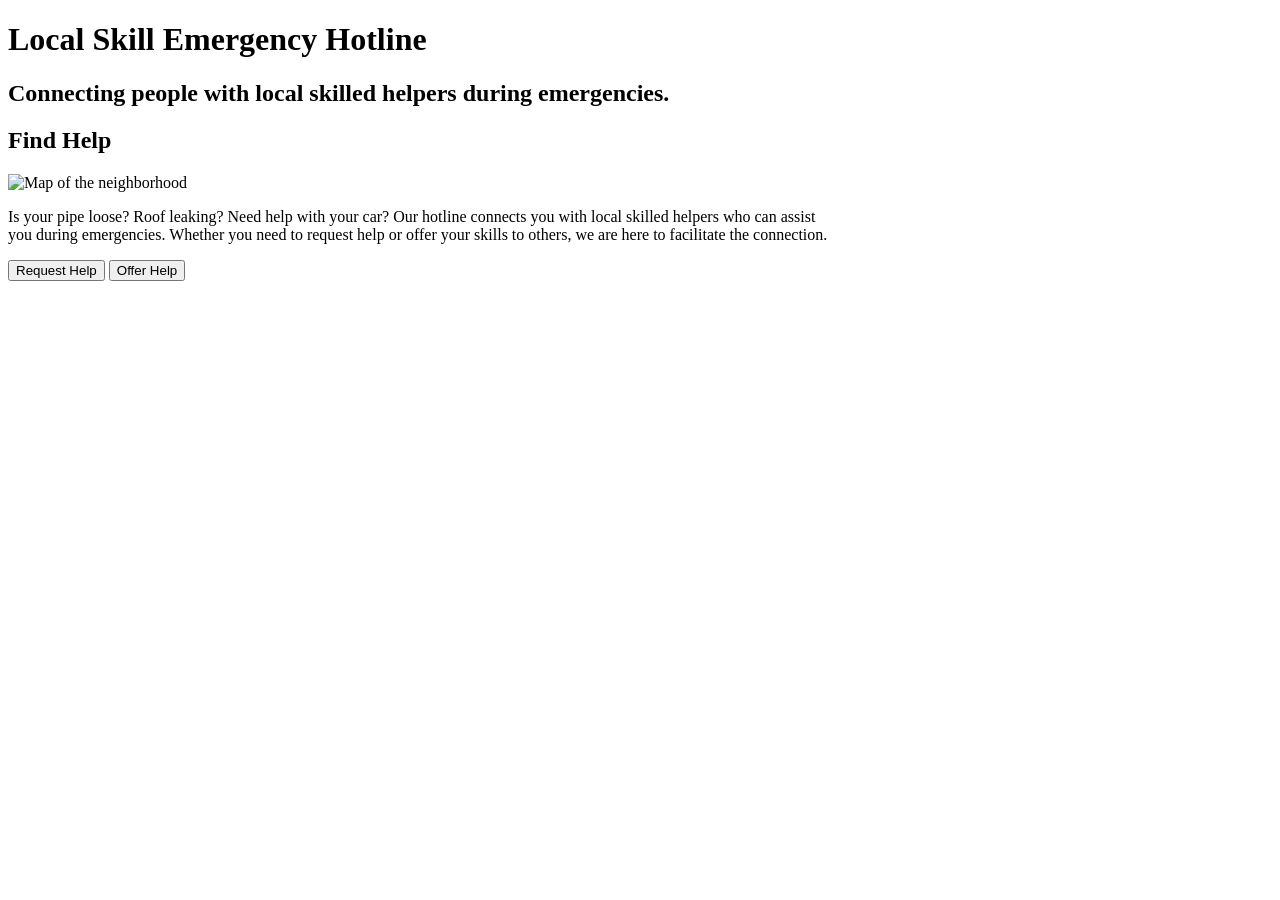
==== html/index.html @ f85cc68f "Put Index.html into a folder to help organize the future pages" ====
<!DOCTYPE html>
<html>
    <head>
        <title>Local Skill Emergency Hotline</title>
        <link rel="stylesheet" href="style.css">
        <meta utf="utf-8">
    </head>

    <body>
        <header class="headerTop">
            <h1>Local Skill Emergency Hotline</h1>
            <h2>Connecting people with local skilled helpers during emergencies.</h2>
        </header>
        <main>
            <div class="textCenter">
                <h2>Find Help</h2>
                <img src="./images/sampleMap.jpg" alt="Map of the neighborhood" class="mapImage">
                <p class="goalDescription">
                    Is your pipe loose? Roof leaking? Need help with your car? Our hotline connects you with local skilled helpers who can assist <br> you during emergencies.  Whether you need to request help or offer your skills to others, we are here to facilitate the connection.
                </p>
                <div class="button">
                    <button> Request Help </button>
                    <button> Offer Help </button>
                </div>
            </div>
        </main>

    </body>
</html>
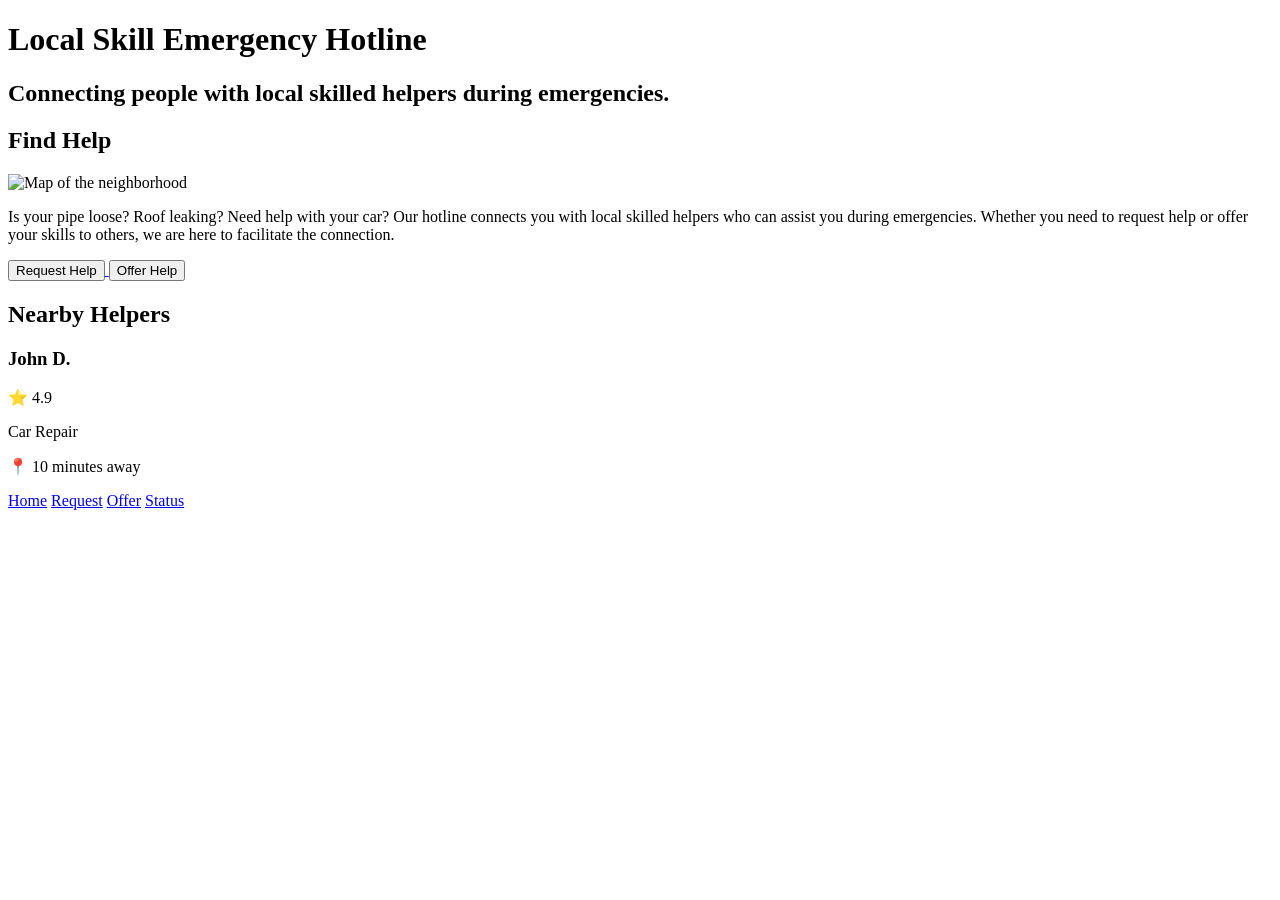
==== commit 9bdf81a9: "index.html for improved structure and semantics" ====
--- a/html/index.html
+++ b/html/index.html
@@ -1,29 +1,67 @@
 <!DOCTYPE html>
-<html>
-    <head>
-        <title>Local Skill Emergency Hotline</title>
-        <link rel="stylesheet" href="style.css">
-        <meta utf="utf-8">
-    </head>
+<html lang="en">
 
-    <body>
-        <header class="headerTop">
-            <h1>Local Skill Emergency Hotline</h1>
-            <h2>Connecting people with local skilled helpers during emergencies.</h2>
-        </header>
-        <main>
+<head>
+    <meta charset="UTF-8">
+    <meta name="viewport" content="width=device-width, initial-scale=1.0">
+    <title>Local Skill Emergency Hotline</title>
+    <link rel="stylesheet" href="style.css">
+</head>
+
+<body>
+
+    <header class="headerTop">
+        <h1>Local Skill Emergency Hotline</h1>
+        <h2>Connecting people with local skilled helpers during emergencies.</h2>
+    </header>
+
+    <main>
+        <div class="phone">
+
             <div class="textCenter">
+
                 <h2>Find Help</h2>
+
                 <img src="./images/sampleMap.jpg" alt="Map of the neighborhood" class="mapImage">
+
                 <p class="goalDescription">
-                    Is your pipe loose? Roof leaking? Need help with your car? Our hotline connects you with local skilled helpers who can assist <br> you during emergencies.  Whether you need to request help or offer your skills to others, we are here to facilitate the connection.
+                    Is your pipe loose? Roof leaking? Need help with your car?
+                    Our hotline connects you with local skilled helpers who can
+                    assist you during emergencies. Whether you need to request
+                    help or offer your skills to others, we are here to
+                    facilitate the connection.
                 </p>
+
                 <div class="button">
-                    <button> Request Help </button>
-                    <button> Offer Help </button>
+                    <a href="request.html">
+                        <button>Request Help</button>
+                    </a>
+
+                    <a href="offer.html">
+                        <button>Offer Help</button>
+                    </a>
                 </div>
+
+                <h2>Nearby Helpers</h2>
+
+                <div class="helperCard">
+                    <h3>John D.</h3>
+                    <p>⭐ 4.9</p>
+                    <p>Car Repair</p>
+                    <p>📍 10 minutes away</p>
+                </div>
+
             </div>
-        </main>
+        </div>
+    </main>
 
-    </body>
+    <footer>
+        <a href="index.html">Home</a>
+        <a href="request.html">Request</a>
+        <a href="offer.html">Offer</a>
+        <a href="status.html">Status</a>
+    </footer>
+
+</body>
+
 </html>
